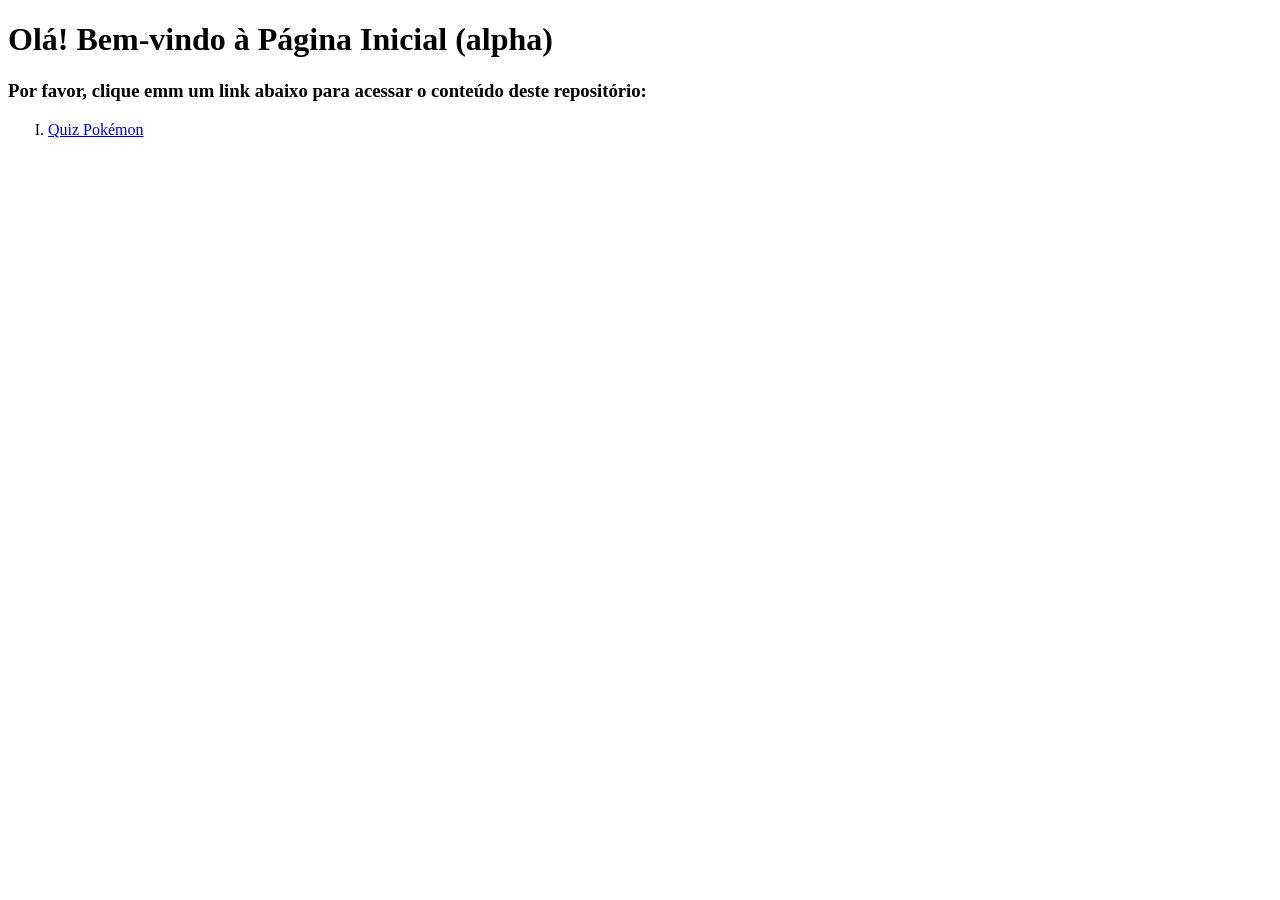
==== index.html @ bf2cf524 "página inicial" ====
<!DOCTYPE html>
<html lang="pt-br">
<head>
    <meta charset="UTF-8">
    <meta name="viewport" content="width=device-width, initial-scale=1.0">
    <title>Página inicial</title>
</head>
<body>
    <h1>Olá! Bem-vindo à Página Inicial (alpha)</h1>
    <h3>Por favor, clique emm um link abaixo para acessar o conteúdo deste repositório:</h3>
    
    <ol type="I">
        <li><a href="quiz_pokemon/index.html">Quiz Pokémon</a></li>
    </ol>
</body>
</html>
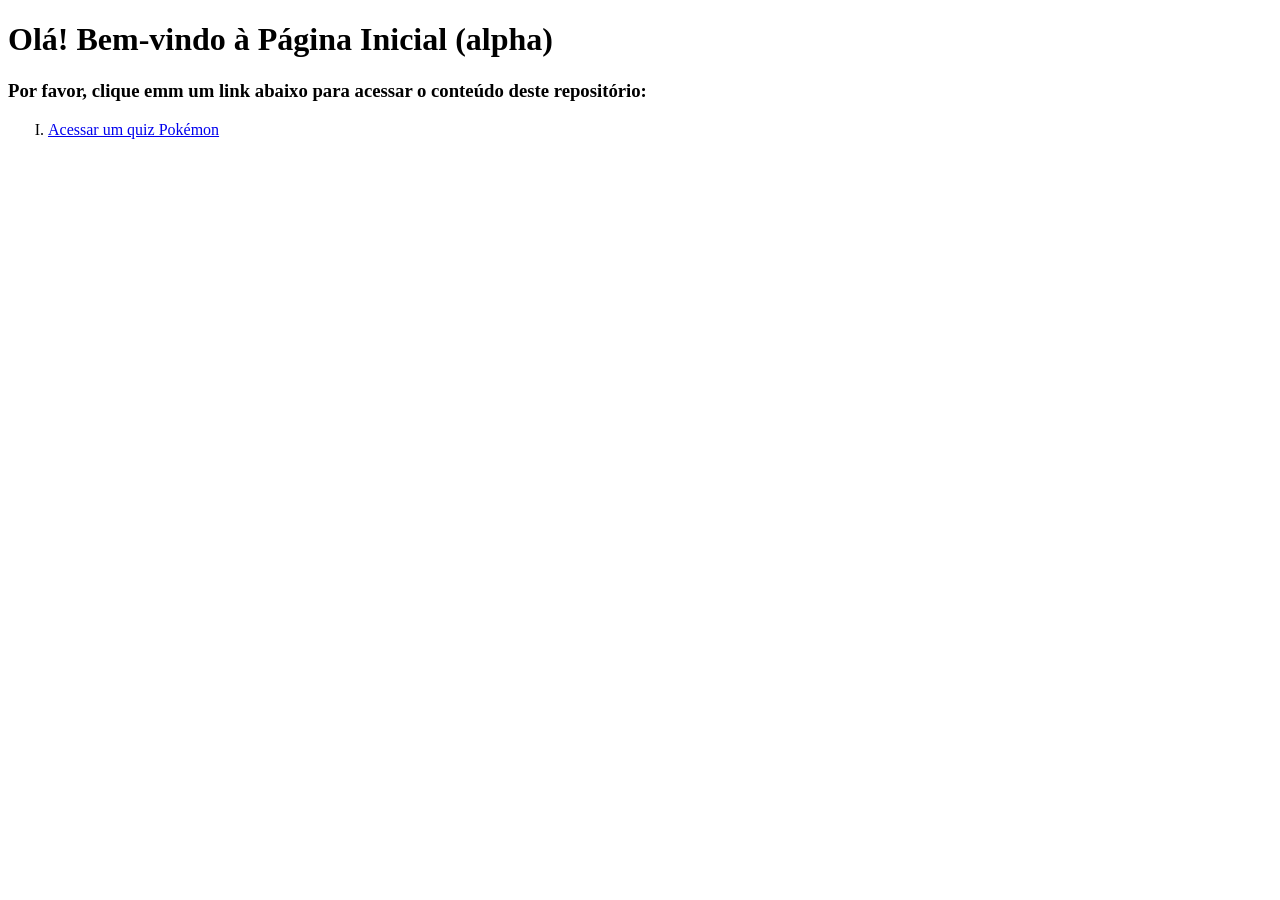
==== commit feab6cb2: "página inicial" ====
--- a/index.html
+++ b/index.html
@@ -8,9 +8,9 @@
 <body>
     <h1>Olá! Bem-vindo à Página Inicial (alpha)</h1>
     <h3>Por favor, clique emm um link abaixo para acessar o conteúdo deste repositório:</h3>
-    
+
     <ol type="I">
-        <li><a href="quiz_pokemon/index.html">Quiz Pokémon</a></li>
+        <li><a href="quiz_pokemon/index.html">Acessar um quiz Pokémon</a></li>
     </ol>
 </body>
 </html>
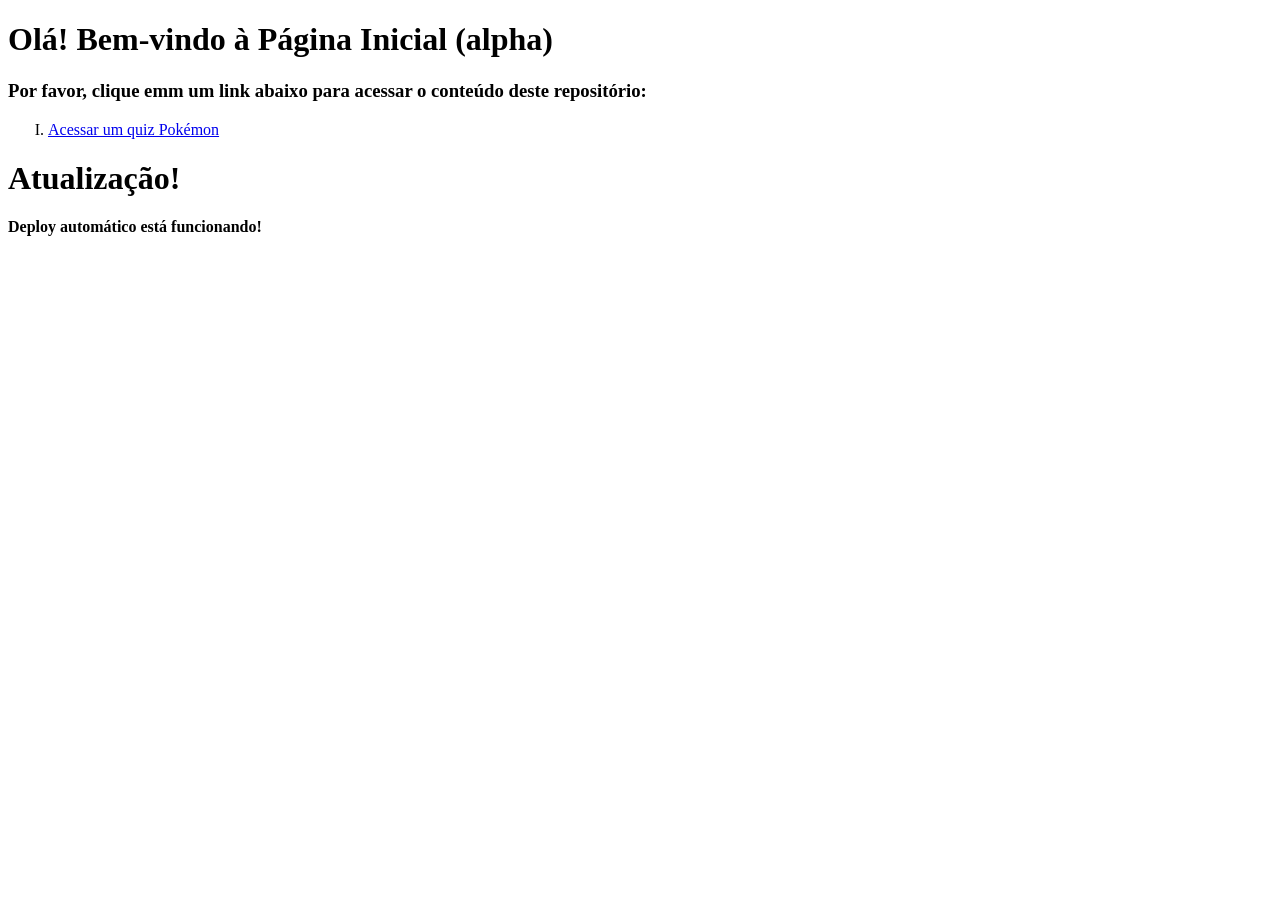
==== commit 0ccf42a4: "Atualização Teste" ====
--- a/index.html
+++ b/index.html
@@ -12,5 +12,8 @@
     <ol type="I">
         <li><a href="quiz_pokemon/index.html">Acessar um quiz Pokémon</a></li>
     </ol>
+
+    <h1>Atualização!</h1>
+    <p><strong><p>Deploy automático está funcionando!</p></strong></p>
 </body>
 </html>
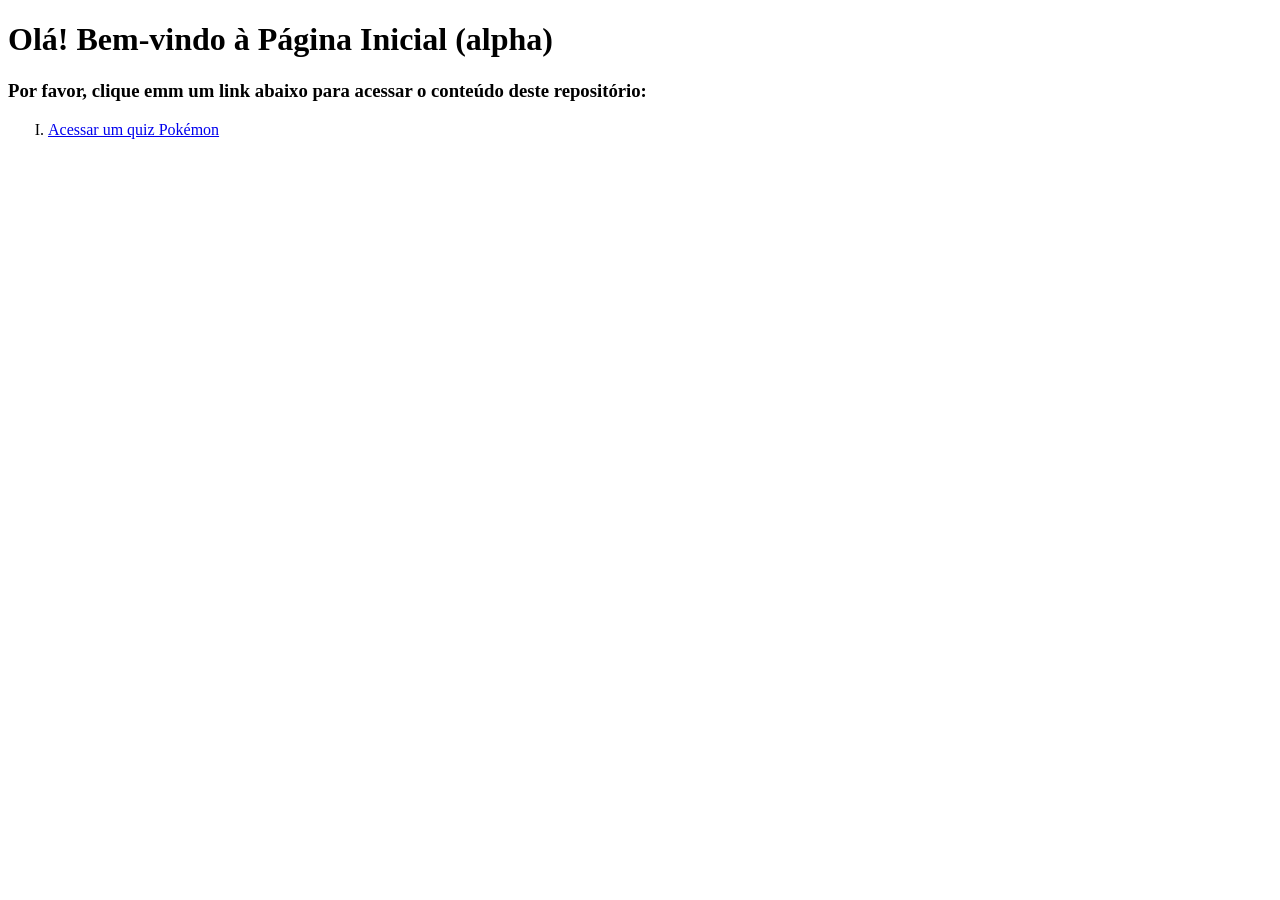
==== commit 16a1ab0c: "Página inicial (ALPHA)" ====
--- a/index.html
+++ b/index.html
@@ -12,8 +12,5 @@
     <ol type="I">
         <li><a href="quiz_pokemon/index.html">Acessar um quiz Pokémon</a></li>
     </ol>
-
-    <h1>Atualização!</h1>
-    <p><strong><p>Deploy automático está funcionando!</p></strong></p>
 </body>
 </html>
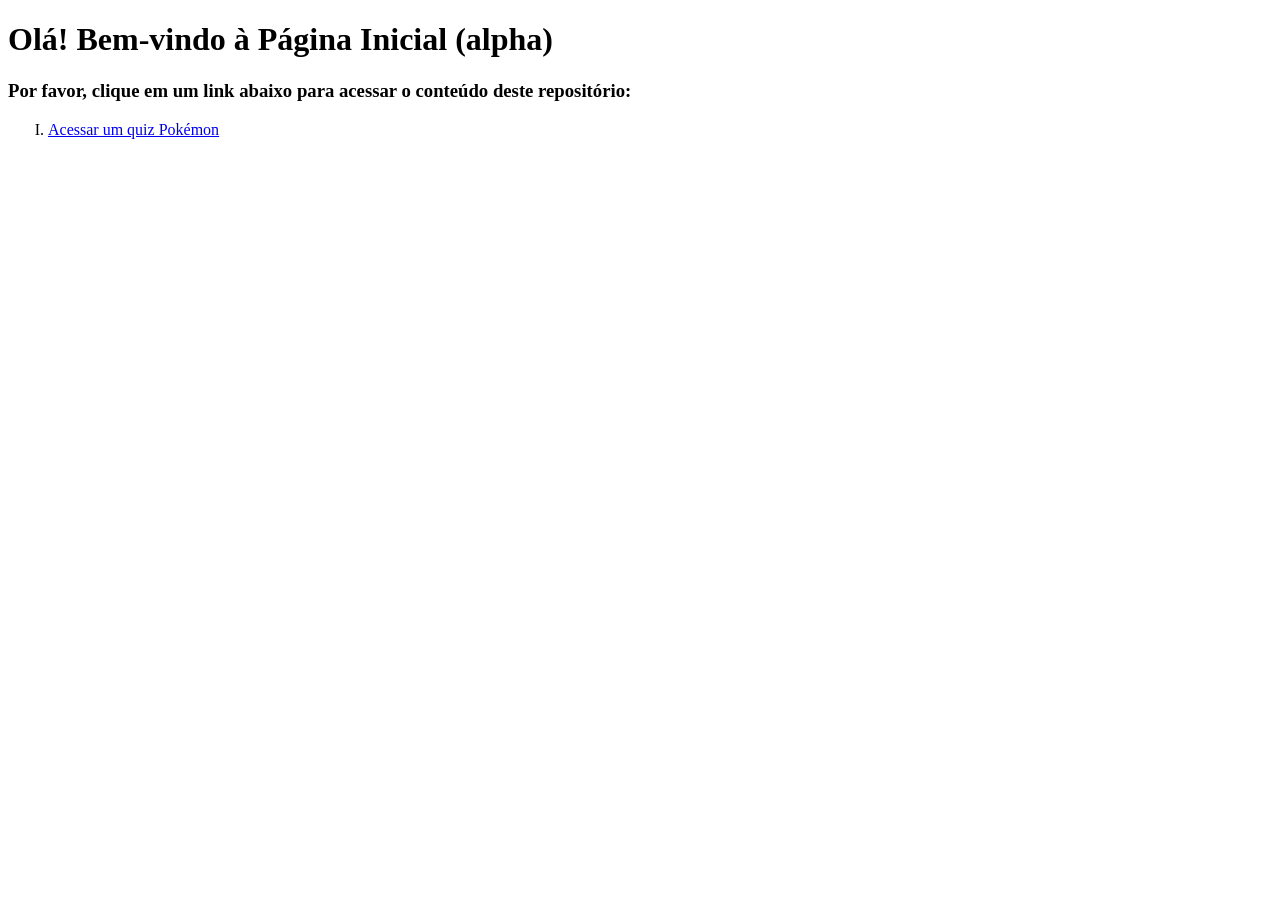
==== commit 07e56fa1: "Página inicial (ALPHA 0.0.01)" ====
--- a/index.html
+++ b/index.html
@@ -7,7 +7,7 @@
 </head>
 <body>
     <h1>Olá! Bem-vindo à Página Inicial (alpha)</h1>
-    <h3>Por favor, clique emm um link abaixo para acessar o conteúdo deste repositório:</h3>
+    <h3>Por favor, clique em um link abaixo para acessar o conteúdo deste repositório:</h3>
 
     <ol type="I">
         <li><a href="quiz_pokemon/index.html">Acessar um quiz Pokémon</a></li>
